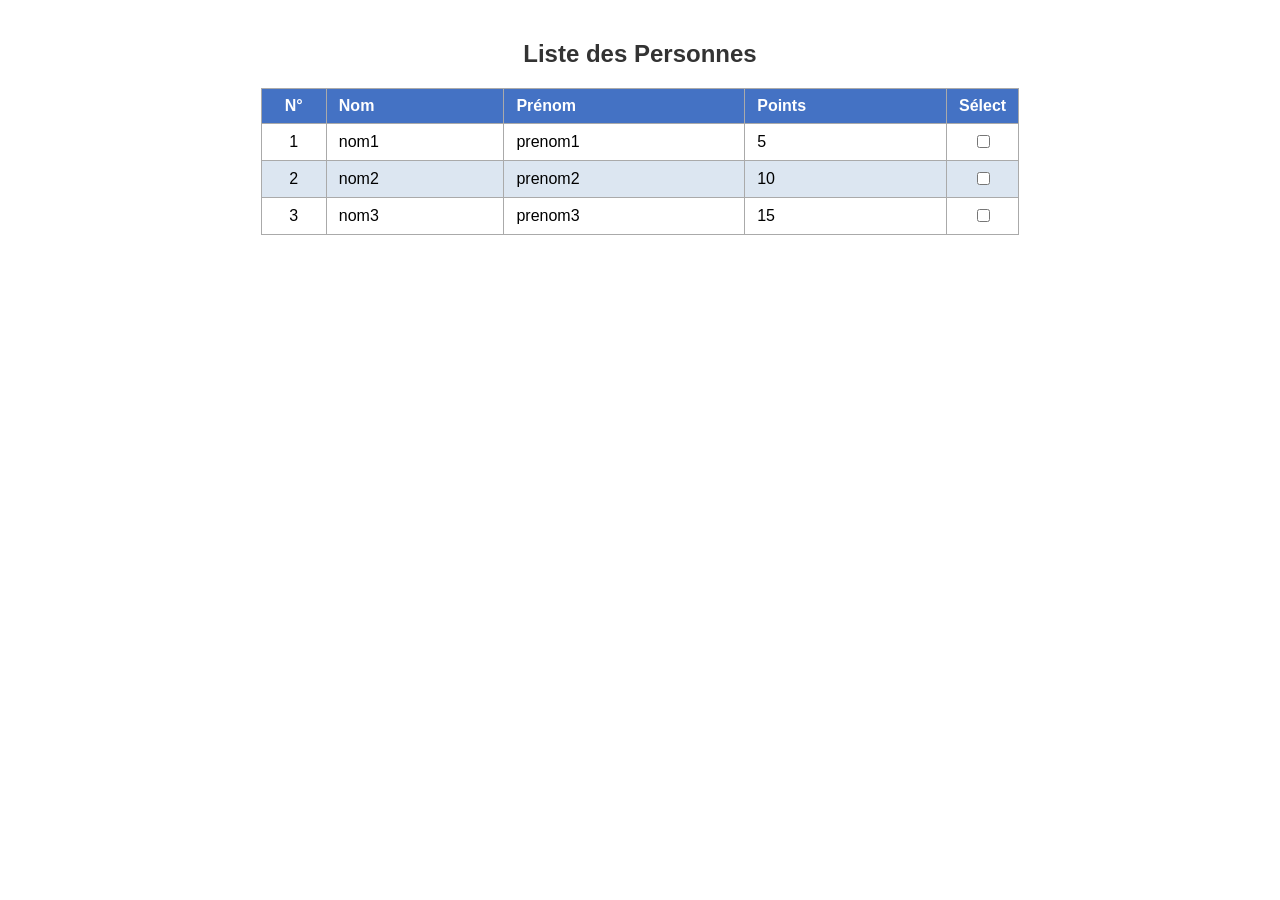
==== etape1/index.html @ 561899b8 "TP4 - Etapes 1 a 6" ====
<!DOCTYPE html>
<html lang="fr">
<head>
    <meta charset="UTF-8">
    <title>TP4 - Etape 1 : Tableau Statique</title>
    <link rel="stylesheet" href="style.css">
</head>
<body>
    <!-- Conteneur principal avec l'identifiant table_container -->
    <div id="table_container">
        <h2>Liste des Personnes</h2>
        <!-- Tableau HTML statique -->
        <table>
            <thead>
                <tr>
                    <th class="col_number">N°</th>
                    <th class="col_text">Nom</th>
                    <th class="col_text">Prénom</th>
                    <th class="col_text">Points</th>
                    <th class="col_chkbox">Sélect</th>
                </tr>
            </thead>
            <tbody>
                <tr>
                    <td class="col_number">1</td>
                    <td class="col_text">nom1</td>
                    <td class="col_text">prenom1</td>
                    <td class="col_text">5</td>
                    <td class="col_chkbox"><input type="checkbox"/></td>
                </tr>
                <tr>
                    <td class="col_number">2</td>
                    <td class="col_text">nom2</td>
                    <td class="col_text">prenom2</td>
                    <td class="col_text">10</td>
                    <td class="col_chkbox"><input type="checkbox"/></td>
                </tr>
                <tr>
                    <td class="col_number">3</td>
                    <td class="col_text">nom3</td>
                    <td class="col_text">prenom3</td>
                    <td class="col_text">15</td>
                    <td class="col_chkbox"><input type="checkbox"/></td>
                </tr>
            </tbody>
        </table>
    </div>
</body>
</html>
---- etape1/style.css ----
/* TP4 - Etape 1 : Tableau statique */

/* Sélecteur d'identifiant #table_container — slide 15 (Sélecteurs CSS - sélecteur d'id)
   Propriété font-family : liste de polices (Calibri en premier) — slide 20 (CSS - Polices)
   Propriété margin: auto — centrage horizontal — slide 18 (CSS - Le modèle de boîte) */
#table_container {
    font-family: Calibri, Arial, sans-serif;
    width: 60%;
    margin: 40px auto;
}

/* Sélecteur de balise h2 — slide 13 (Sélecteurs CSS - sélecteur de balise)
   Propriété text-align, color — slide 19 (CSS - Texte et couleurs) */
h2 { text-align: center; color: #333; }

/* Sélecteur de balise table — slide 13
   Propriété border-collapse — slide 24 (CSS - Tableaux) */
table { width: 100%; border-collapse: collapse; }

/* Sélecteur groupé th, td — slide 14 (Sélecteurs CSS - sélecteur groupé)
   Propriétés border, padding — slide 18 (CSS - Le modèle de boîte) */
th, td { border: 1px solid #aaa; padding: 8px 12px; text-align: left; }

/* Sélecteur descendant thead tr — slide 16 (Sélecteurs CSS - sélecteur descendant)
   Propriétés background-color, color — slide 19 (CSS - Texte et couleurs) */
thead tr { background-color: #4472C4; color: white; }

/* Pseudo-classe :nth-child(even) — slide 17 (Sélecteurs CSS - pseudo-classes)
   Lignes paires en bleu clair (alternance de couleur) */
tbody tr:nth-child(even) { background-color: #dce6f1; }

/* Pseudo-classe :hover — slide 17 (Sélecteurs CSS - pseudo-classes)
   Surbrillance au survol de la souris */
tbody tr:hover { background-color: #bdd7ee; }

/* Sélecteurs de classe .col_number, .col_chkbox, .col_text — slide 13 (Sélecteurs CSS - sélecteur de classe) */
.col_number { width: 40px; text-align: center; }
.col_chkbox { width: 40px; text-align: center; }
.col_text   { text-align: left; }
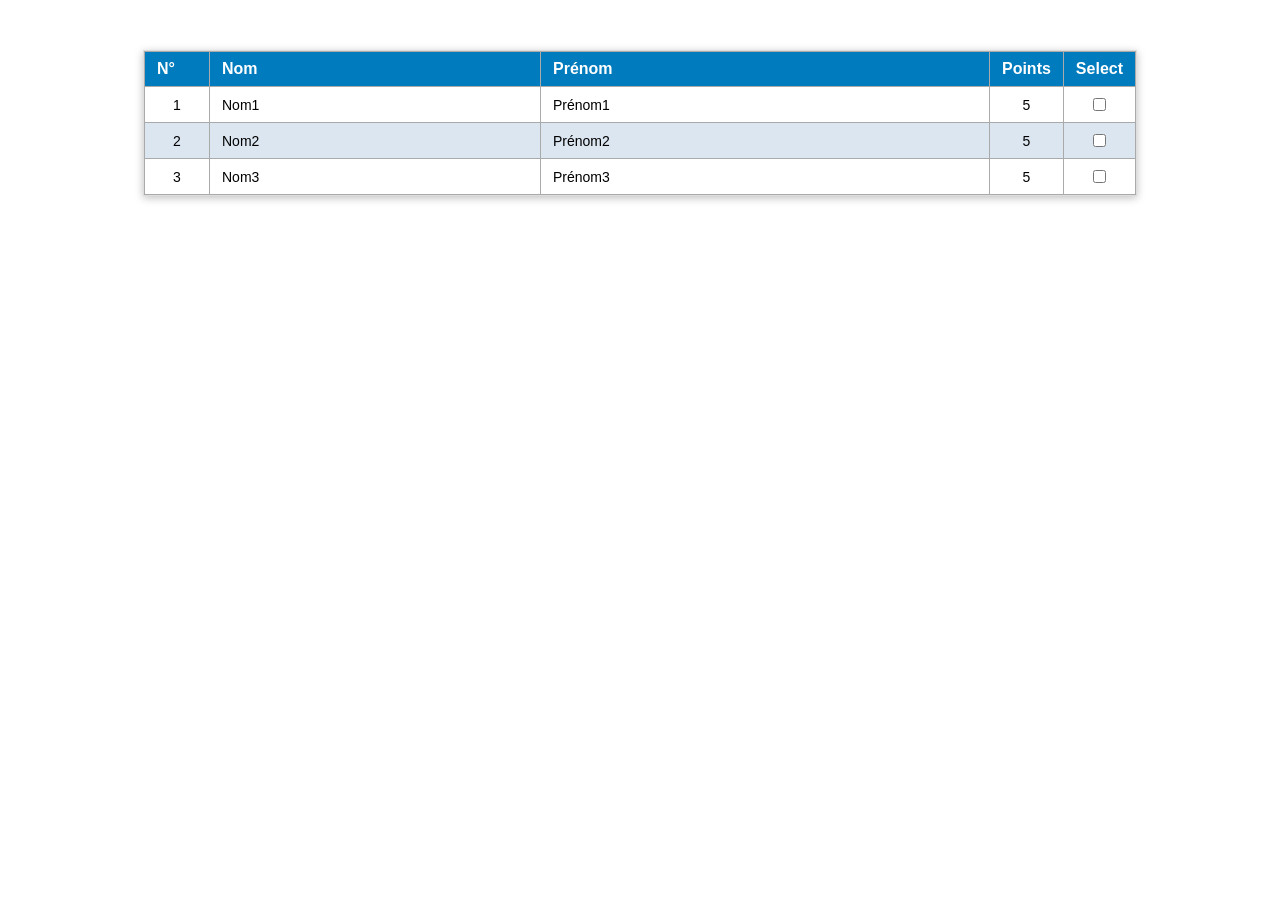
==== commit 9316cc76: "TP5 CRUD-Persons terminé" ====
--- a/etape1/index.html
+++ b/etape1/index.html
@@ -2,46 +2,37 @@
 <html lang="fr">
 <head>
     <meta charset="UTF-8">
-    <title>TP4 - Etape 1 : Tableau Statique</title>
+    <title>CRUD-Persons - Étape 1</title>
     <link rel="stylesheet" href="style.css">
 </head>
 <body>
-    <!-- Conteneur principal avec l'identifiant table_container -->
     <div id="table_container">
-        <h2>Liste des Personnes</h2>
-        <!-- Tableau HTML statique -->
-        <table>
+        <table id="table_persons">
             <thead>
-                <tr>
-                    <th class="col_number">N°</th>
-                    <th class="col_text">Nom</th>
-                    <th class="col_text">Prénom</th>
-                    <th class="col_text">Points</th>
-                    <th class="col_chkbox">Sélect</th>
-                </tr>
+                <tr><th>N°</th><th>Nom</th><th>Prénom</th><th>Points</th><th>Select</th></tr>
             </thead>
-            <tbody>
-                <tr>
-                    <td class="col_number">1</td>
-                    <td class="col_text">nom1</td>
-                    <td class="col_text">prenom1</td>
-                    <td class="col_text">5</td>
-                    <td class="col_chkbox"><input type="checkbox"/></td>
-                </tr>
-                <tr>
-                    <td class="col_number">2</td>
-                    <td class="col_text">nom2</td>
-                    <td class="col_text">prenom2</td>
-                    <td class="col_text">10</td>
-                    <td class="col_chkbox"><input type="checkbox"/></td>
-                </tr>
-                <tr>
-                    <td class="col_number">3</td>
-                    <td class="col_text">nom3</td>
-                    <td class="col_text">prenom3</td>
-                    <td class="col_text">15</td>
-                    <td class="col_chkbox"><input type="checkbox"/></td>
-                </tr>
+            <tbody id="table_body">
+            <tr>
+                <td class="col_number">1</td>
+                <td class="col_text">Nom1</td>
+                <td class="col_text">Prénom1</td>
+                <td class="col_number">5</td>
+                <td class="col_chkbox"><input type="checkbox"/></td>
+            </tr>
+            <tr>
+                <td class="col_number">2</td>
+                <td class="col_text">Nom2</td>
+                <td class="col_text">Prénom2</td>
+                <td class="col_number">5</td>
+                <td class="col_chkbox"><input type="checkbox"/></td>
+            </tr>
+            <tr>
+                <td class="col_number">3</td>
+                <td class="col_text">Nom3</td>
+                <td class="col_text">Prénom3</td>
+                <td class="col_number">5</td>
+                <td class="col_chkbox"><input type="checkbox"/></td>
+            </tr>
             </tbody>
         </table>
     </div>
--- a/etape1/style.css
+++ b/etape1/style.css
@@ -14,7 +14,44 @@
 h2 { text-align: center; color: #333; }
 
 /* Sélecteur de balise table — slide 13
-   Propriété border-collapse — slide 24 (CSS - Tableaux) */
+   Propriété border-collapse — slide 24 (CSS - Tableaux) */body {
+    font-family: Calibri, sans-serif;  
+    margin: 0;
+    padding: 20px;
+}
+
+
+#table_container {
+    width: 80%;
+    margin: 30px auto;                 
+    font-family: Calibri, sans-serif;   
+    border: 1px solid #ddd;
+    box-shadow: 0 2px 8px rgba(0, 0, 0, 0.25);
+    background: #fff;
+}
+
+table {
+    width: 100%;
+    border-collapse: collapse;
+}
+
+th {
+    background: #007bbd;
+    color: #fff;
+    padding: 10px;
+    text-align: center;
+}
+
+td {
+    padding: 10px;
+    border-bottom: 1px solid #e5e5e5;
+    font-size: 14px;
+}
+
+
+.col_number { width: 60px; text-align: center; }
+.col_text   { text-align: left; }
+.col_chkbox { width: 80px; text-align: center; }
 table { width: 100%; border-collapse: collapse; }
 
 /* Sélecteur groupé th, td — slide 14 (Sélecteurs CSS - sélecteur groupé)
